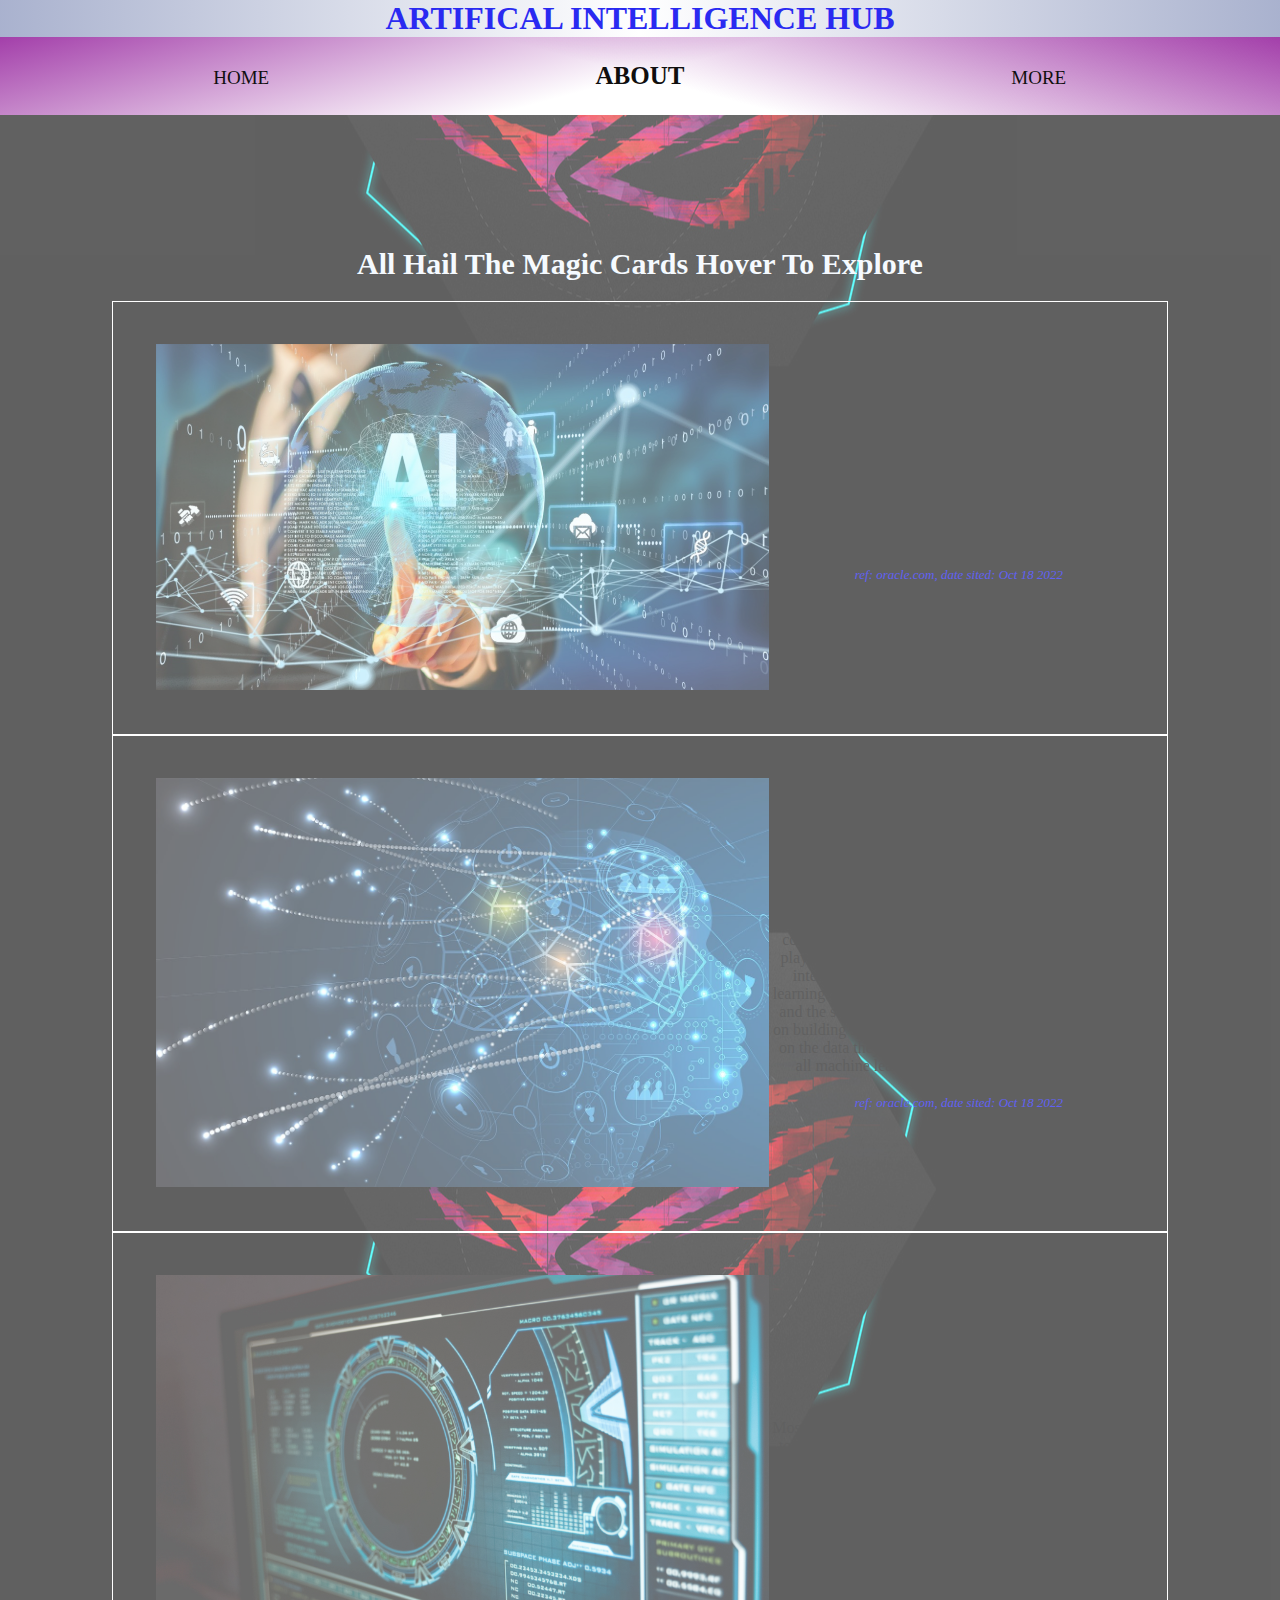
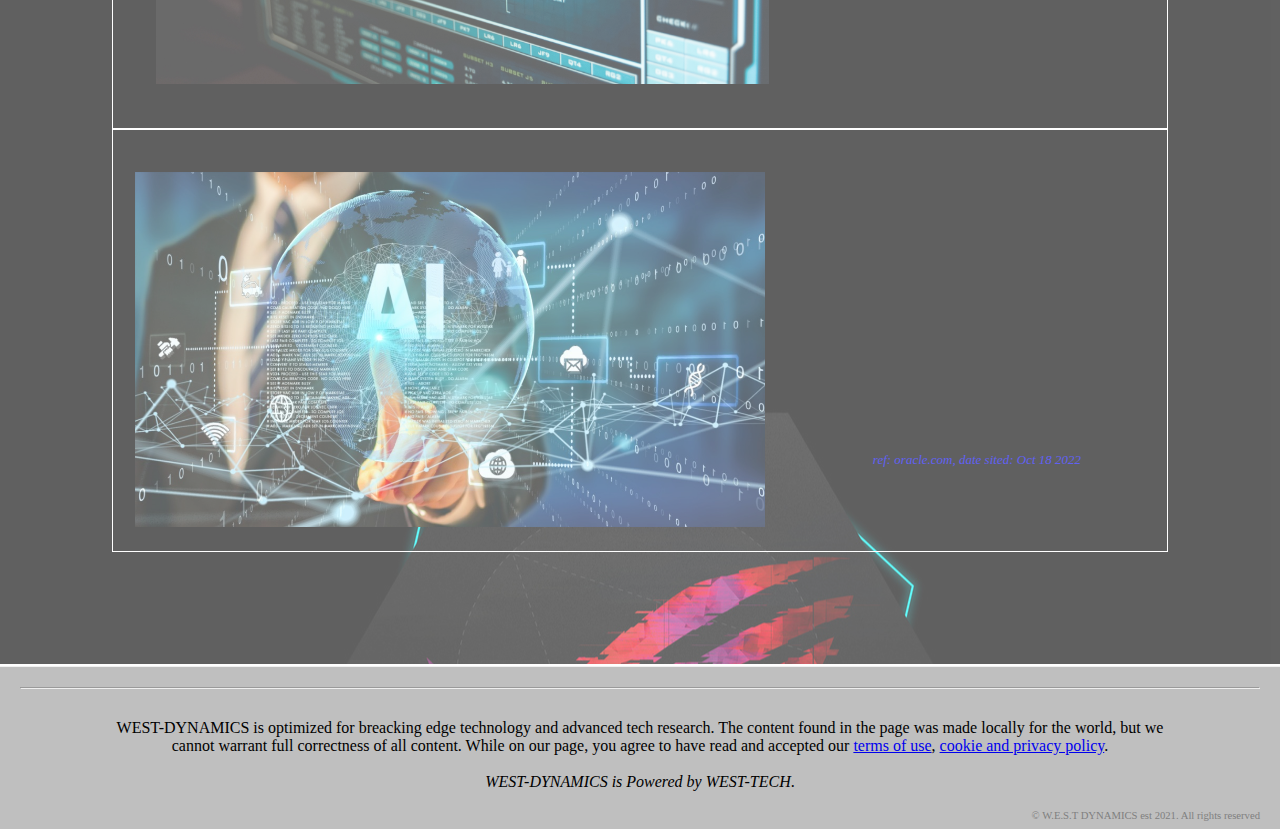
==== about.html @ f71f6623 "Add files via upload" ====
<!DOCTYPE html>
<html lang="en">
<head>
    <meta charset="UTF-8">
    <meta http-equiv="X-UA-Compatible" content="IE=edge">
    <meta name="viewport" content="width=device-width, initial-scale=1.0">
    <title>Ai Hub</title>
    <link rel="stylesheet" href="css/style.css">
    <link rel="stylesheet" href="css/aboutStyle.css">
</head>

<body>
    <div class="banner">
        <h1>ARTIFICAL INTELLIGENCE HUB</h1>
    </div>
    <div class="nav-container">
        <ul>
            <li><a href="./index.html">HOME</a></li>
            <li><a  class="active" href="./about.html">ABOUT</a></li>
            <li><a href="./more.html">MORE</a></li>
            
        </ul>
    </div>
    
    <div class="about-body-container">

        <div class="wrap">
            <div class="box-texts">
                <h2>All Hail The Magic Cards Hover To Explore</h2>
                <!--Box 1 -->
                <div class="box-mode">
                <div class="box-text1">
                    <div class="image1">
                        <img src="./images/ai-image4.jpg" alt="ai-image-1" height="99%" width="100%" >
                    </div>
                <div class="text1">
                    <h4>Artificial Intelligence Explained</h4><br>
                    <p>AI refers to the systems or machines that mimic human intelligence
                        to perform tasks and can interactively improve themselves based on 
                        the information they collect.
                            
                            
                        <br><i><a href="ttps://www.oracle.com/za/artificial-intelligence/what-is-ai/">ref: oracle.com, date sited: Oct 18 2022</a> </i>
                    </p>
                </div>
                </div>
                </div>
                <!--Box 2 -->
                <div class="box-mode">
                    <div class="box-text1">
                        <div class="image1">
                            <img src="./images/ai-image2.jpg" alt="ai-image-2" height="99%" width="100%" >
                        </div>
                        <div class="text1">
                            <h4>Artificial Intelligence terms</h4><br>
                            <p>
                                AI has become a one stop for for applications that perform complex tasks that used to
                                require human input such as playing chess and chat customer service.
                                the terms used interchangeably, include machine learning and deep learning.
                                They do have differences though theylead to one and the same. For example, machine 
                                learning is focused on building systems that improve their performance based on the 
                                data they consume.
                                Spoiler Alert!! note: although all machine learning is AI, not all all AI is machine learning
                                <br>
                                <i><a href="ttps://www.oracle.com/za/artificial-intelligence/what-is-ai/">ref: oracle.com, date sited: Oct 18 2022</a> </i>
        
                            </p>
                        </div>
                    </div>
                    </div>
                    <!--Box 3 -->
                    <div class="box-mode">
                        <div class="box-text1">
                            <div class="image1">
                                <img src="./images/ai-image1.jpg" alt="ai-image-3" height="99%" width="100%" >
                            </div>
                            <div class="text1">
                                <h4>AI and developers</h4>
                                <p>
                                    Most Developers this days use artificial intelligence more,
                                     to perform more tasks that are otherwise done manually, 
                                     connect with customers, identift patterns, and solve problems.
                                     AI is based on alot of math and so to get started with it one 
                                     must confortable with math and algorithms.
                                     <br>
                                     Building applications in AI one must always consider small and 
                                     build up top complex tasks moving steadily is definetely the way
                                      to since there is no limit to how far AI can take you. 
                                </p>
                            </div>
                        </div>
                        </div>
                        <!--Box 4 -->
                        <div class="box-mode">
                            <div class="box-text1">
                                <div class="image4">
                                    <img src="./images/ai-image4.jpg" alt="ai-image-5" height="99%" width="94%" >
                                </div>
                                <div class="text1">
                                    <h4>How AI Technology can help organisations</h4>
                                    <p>
                                        The core of all AI is to replicate and then >>exceed<< the way human see 
                                        and react to the world.It's fast becoming the cornerstone of innovation.
                                        powered by different forms of machine learning that recognize patterns into 
                                        enable predictions, AI can add value to your business by:
                                        <br>
                                        <ul>
                                            <li>Providing more indepth understanding of the abundance of data available</li>
                                            <li>Relying on predictions to automate excessively complex or mudane tasks</li>

                                        </ul>
                                    </p>
                                    <br><i><a href="ttps://www.oracle.com/za/artificial-intelligence/what-is-ai/">ref: oracle.com, date sited: Oct 18 2022</a> </i>

                                    
                                </div>
                            </div>
                            </div>
                        <!--Box 5 -->
            </div>
        </div>
                
                
    </div>

</div>
    </div>

    <div id="content"></div>  
        
    <div id="footer" class="footer w3-container w3-white">    
        <hr>
        <div class="west3-center west3-small west3-opacity">
            WEST-DYNAMICS is optimized for breacking edge technology and advanced tech research. The content found in the page was made locally for the world, 
            but we cannot warrant full correctness of all content.
            While on our page, you agree to have read and accepted our <a href="/about/about_copyright.asp">terms of use</a>, 
        <a href="/about/about_privacy.asp">cookie and privacy policy</a>.<br><br>
    <!--<a href="/about/about_copyright.asp">Copyright 2021-2022</a> by Refsnes Data. All Rights Reserved.<br>-->
        <i>WEST-DYNAMICS is Powered by WEST-TECH</i>.<br><br>
        </div>
        <div class="copyright">
            <p>&copy; W.E.S.T DYNAMICS est 2021. All rights reserved</p>
        </div>
   </div>
</div>
    
</body>
</html>
---- css/style.css ----
*{
    margin: 0;
    padding: 0;
}

:root{
    --text-color: rgb(42, 42, 241);
    --text-size-before-hover: 19px;
    --text-size-after-hover: 25px;
    --text-color-before-hover: rgb(16, 15, 15);
    --text-color-after-hover: rgb(72, 196, 78);
    --gray-rgba-color:rgba(128,128,128, 0.5);
    
    
}
.banner{
    background:linear-gradient(
        -90deg,transparent, transparent, rgba(84, 101, 158, 0.5)), 
    linear-gradient(
        90deg,transparent, transparent, rgba(84, 101, 158, 0.5));
    width: auto;
    height: auto;
    
}

.banner h1{
    text-align: center;
    color:var(--text-color);
    width: 100%;
    
}

.nav-container{
    display: flex;
    background: linear-gradient(
    15deg, transparent, transparent, #a33faa), 
    linear-gradient(
        -15deg, transparent, transparent, #a33faa);
    
}
.nav-container ul{
    width: auto;
    display: inline-block;
    list-style: none;
    width: 100%;
    margin: 1.8%;
    text-align: center;
    
}
.nav-container ul li{
    display: flex;
    display: inline-block;
    text-decoration: none; 
    width: calc(95%/3);
    padding: 2px;
    
}
.nav-container ul li a{
    text-decoration: none;
    color: var(--text-color-before-hover);
    margin:5px auto;
    font-size: var(--text-size-before-hover);
    transition: all 0.8s;
}
.nav-container ul li a:hover {
    font-size: var(--text-size-after-hover);
    color: var(--text-color-after-hover);
    text-decoration: wavy;
    font-weight: bold;
}

.active{
    font-size: var(--text-size-after-hover)  !important;
    font-weight: bolder;
    
}

.body-container{
    padding: 7;
    background: linear-gradient(
        15deg, transparent, transparent, var(--gray-rgba-color)), 
    linear-gradient(
        -15deg, transparent, transparent, var(--gray-rgba-color)),
    linear-gradient(
        95deg,  transparent, var(--gray-rgba-color)), 
    linear-gradient(
        -55deg,  transparent, var(--gray-rgba-color));
    width: 100%;
    display: inline-block;
    align-content: center;
    justify-items: center;
    z-index: 5;
    position: relative;
}
.wrap{
    margin: 10px 10%;
    text-align:left;
    text-overflow: ellipsis;
    
    
    
}
/* inline images*/
.images-container{
    display: flex;
    align-self: center;
    justify-content: center;
      
}
.images-container .top-images-list{
    display: inline-block;
    list-style: none;
    width: 100%;
    margin: 1.8%;
    text-align: center;
    align-self: center;
    justify-content: center;
    justify-self: center
    
}
.images-container ul li{
    display: flex;
    
    display: inline-block;
    text-decoration: none; 
    width: calc(95%/3.1);
    padding: 2px;
    
}
    
.images-container ul li img{
    height: 220px;
    width: calc(100%);
    text-decoration: none;
    margin:5px auto;
    border-radius: 15%;
    transition: all 1s;
    
}
.images-container ul li img:hover{
    height: 230px;
    width: 110%;
    box-shadow: inset -10px 0 0 0 rgba(72, 196, 78, 0.3);
    z-index: 10;
    position: relative;
    text-decoration: none;
    
    border-radius: 5%;
    
}
.top-image p{
    text-align: center;
}

/* body text */
.home{
    font-size: var(--text-size-before-hover);
    font-weight: 300;
    text-align: center;
}


.home .headergraph1{
    font-size: larger;
    text-align: center;
}

.home .website-name{
    font-weight: 600;
}
.home #company-name{
    font-weight: 600;
    
}
.home .company-name{
    line-height: normal;
    text-justify: newspaper;
    text-decoration: none;
}

.home a{
    text-decoration: none;
}


/* Footer*/
#content{
    margin: 0;
    
    z-index: 6;
    padding-left: 10px;
    padding-right: 20px;
    height: 2px;
    color: #a33faa;
    overflow-y: auto;
    

}
#footer {
    background-color: var(--gray-rgba-color);
    padding: 20px;
    border-top: 1px solid #f1f1f1;
}

.west3-center {
  align-items: center;
  text-align: center;
  margin-left:90px;
  margin-right: 90px;
  margin-top: 30px;
  
}

.copyright {
  font-size: 8pt;
  text-align: right;
  padding-top: 1px;
  color: grey;
  float: right;

}
---- css/aboutStyle.css ----
.about-body-container{
    
    background: url(../images/about-back.jpg);
    background-position: center;
    margin: 0%;
    opacity: 0.62;
    padding: 0%;
    height: fit-content;
}
/*
.z-index-images{
    height: 90%;
    width: 90%;
    position: relative;
   
}

.z-index-images .index-image{
    display: flex;
    position: absolute;
    align-items: center;
    align-self: center;
    align-content: center;
    justify-content: center;
}
.z-index-images .index-image img{
    display: inline-block;
    border-radius: 15%;
    height: 450px;
    width: 350px;
    

}
.z-index-images .index-image .one{   
    opacity: 0;
    z-index: 4;
    transition:  4s;
    transition-duration: 4s;
}
.z-index-images .index-image .two{   
    opacity: 0;
    z-index: 3;
    transition:  8s;
    transition-duration: 8s;
    
}
.z-index-images .index-image .three{   
    opacity: 0;
    z-index: 3;
    transition:  12s;
    transition-duration: 12s;
}
.z-index-images .index-image .four{   
    opacity: 0;
    z-index: 3;
    transition:  16s;
    transition-duration: 16s;
}
.z-index-images .index-image .five{   
    opacity: 0;
    z-index: 3;
    transition:  20s;
    transition-duration: 20s;
}

*/

.wrap{
    margin: 0;
    display: flex;
}
.wrap .box-texts{
    margin: 2;
    display: inline; 
    position: relative;
    min-height: fit-content;
    padding: 10px 10px;
    width: 100%;
    margin: 8%;

}
.wrap .box-texts h2{
    font-size: 30px;
    text-align: center;
    padding: 20px;
    color:aliceblue !important;
    text-shadow: inset 10px 10px 21px 100px rgba(125, 125, 125, 0.97);



}

.wrap .box-mode{
    
    border: 1px solid white;
    padding: 20px 20px;
    background: linear-gradient(50deg, transparent, transparent,rgba(122, 17 125, 0.7)) ;
    transition: all 3s;
}
.wrap .box-mode:hover{
    box-shadow: inset -10px -10px 21px 13px rgba(125, 125, 125, 0.7);
    padding: 3px 5px;
    color: antiquewhite;
}

.wrap .box-text1{
    margin: 2px 2px;
    display: inline-flex;
    margin-bottom: auto;
    margin-top: auto;
    position: relative;
    padding-top: 22px;
    height:fit-content;
    width:100%;
    
    
    
}
.wrap .box-text1 .image1{
    margin-top: auto;
    margin-left: auto;
    margin-right: auto;
    padding-bottom: 2%;
    padding-left: 2%;
    height: 99%;
    width: 50%;
    background-position: center;
}
.wrap .box-text1 .image1{
    height: fit-content;
    width: fit-content;
}

.wrap .box-text1 .text1{
    display: block;
    height: fit-content;
    margin-bottom: auto;
    margin-top: auto;
    margin-left: auto;
    margin-right: auto;
    width: 60%;
    padding: 2px;
    top: 0;
    text-align: center;
    text-overflow: ellipsis;
      
}

i a{
    font-size: 13px;
    text-decoration: none;
    transition: all 2s;
}
i a:hover{
    color: black;
    font-size: large;

}
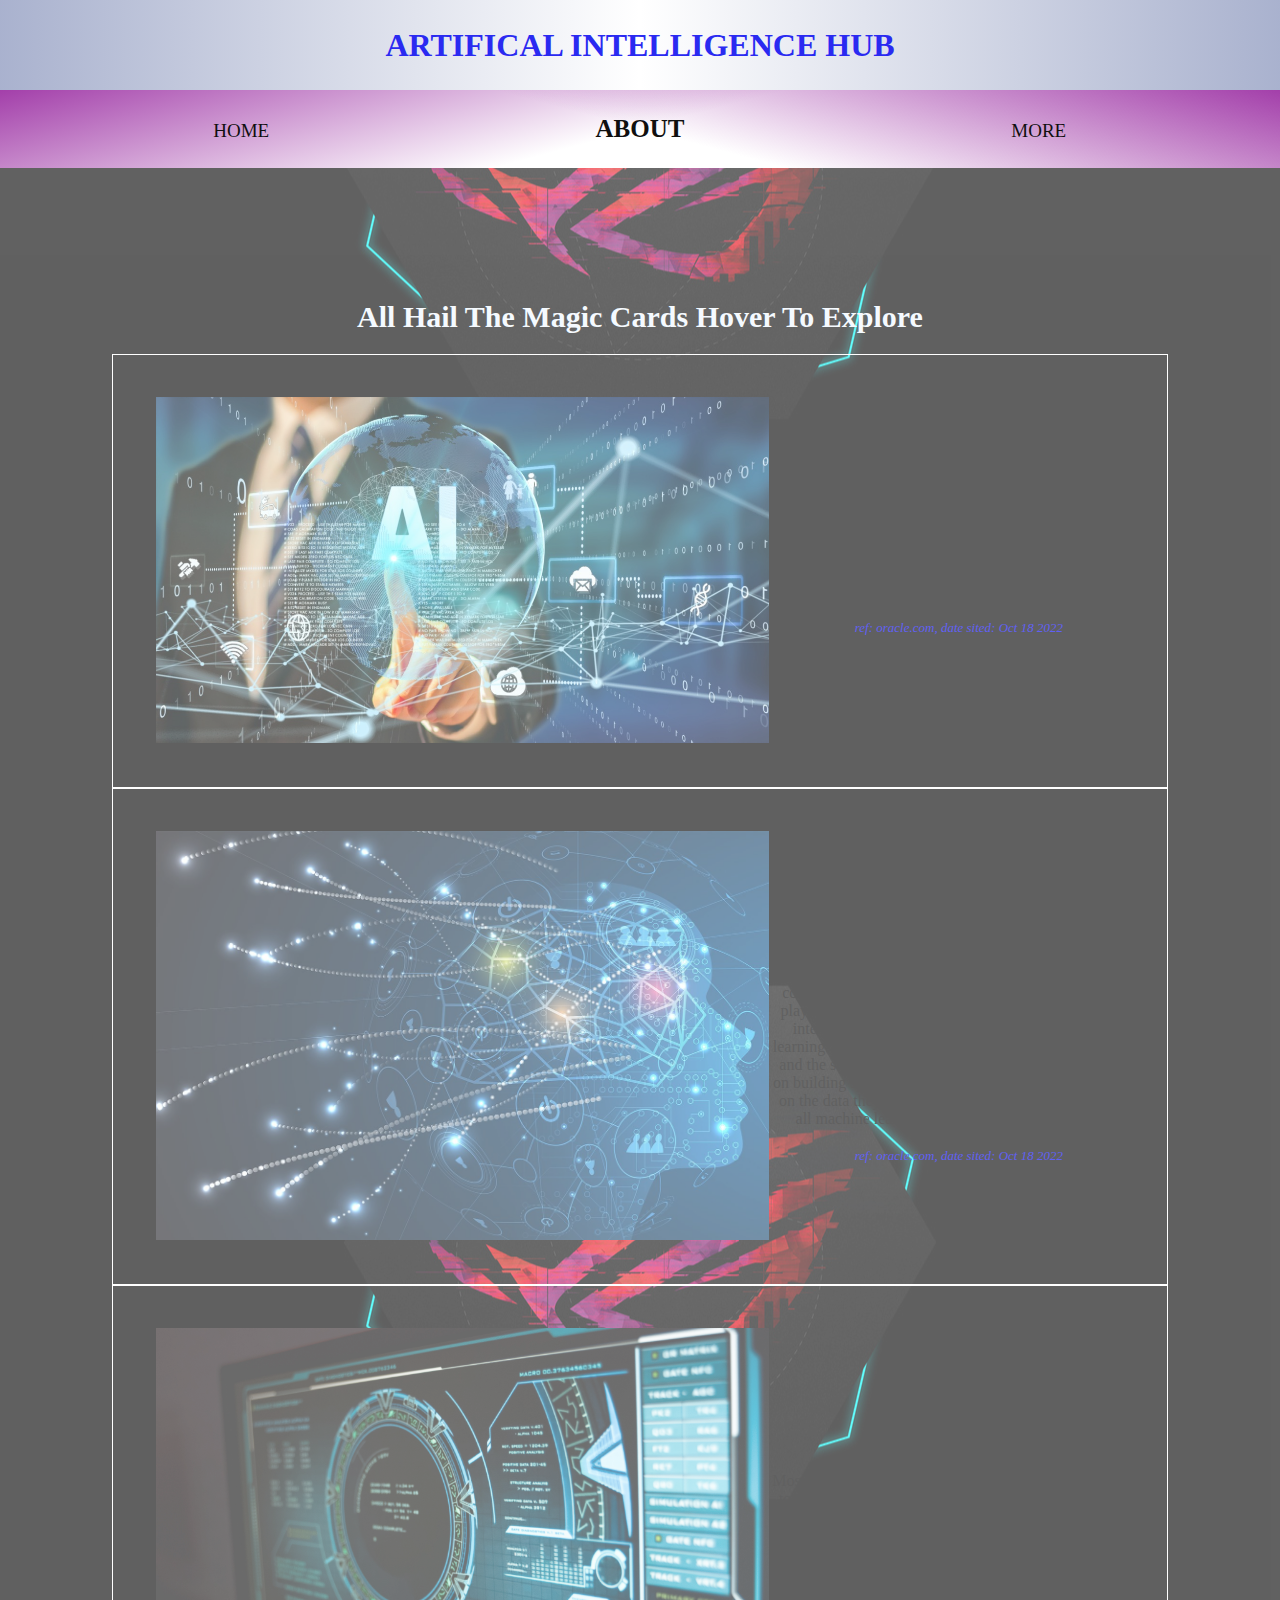
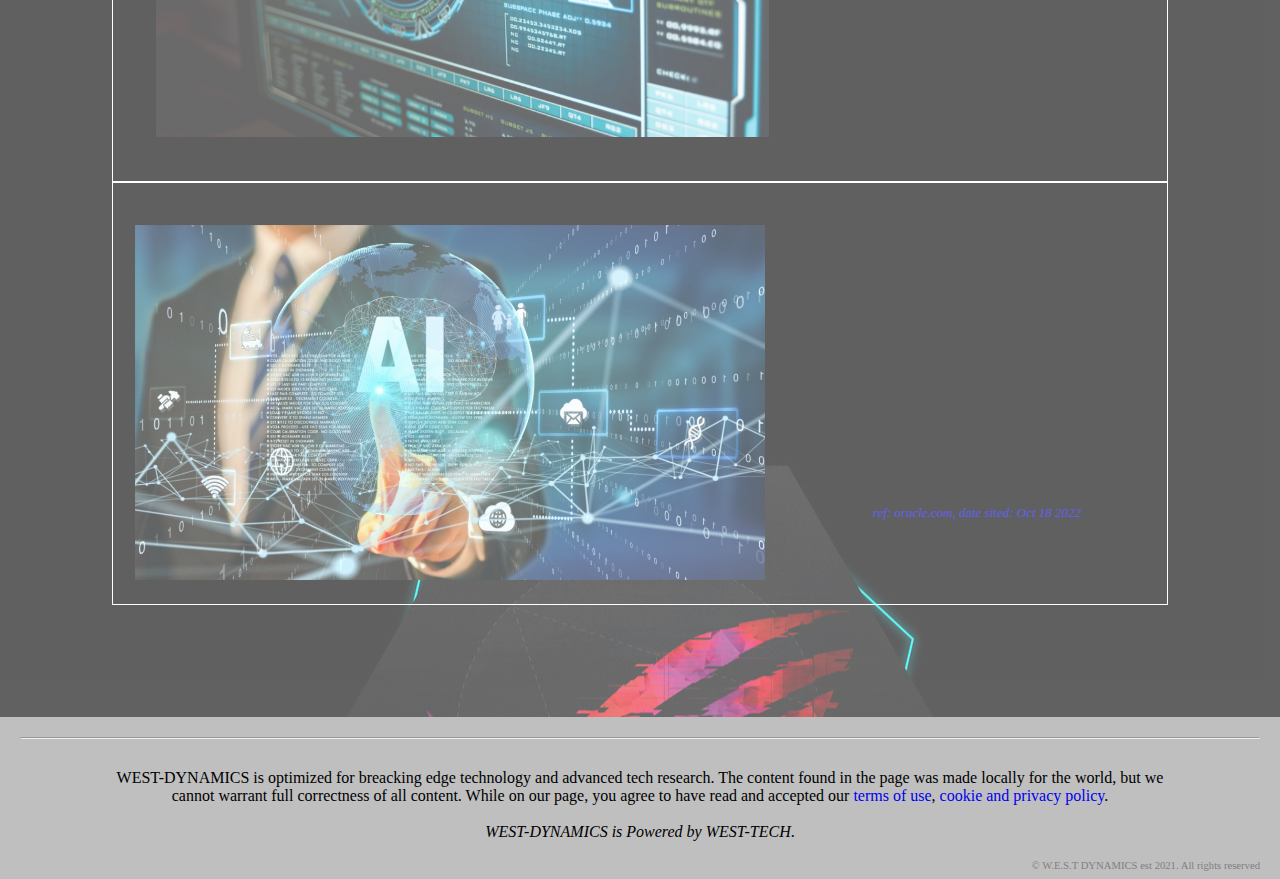
==== commit b2c8df53: "Finito" ====
--- a/about.html
+++ b/about.html
@@ -126,7 +126,7 @@
 </div>
     </div>
 
-    <div id="content"></div>  
+  
         
     <div id="footer" class="footer w3-container w3-white">    
         <hr>
--- a/css/style.css
+++ b/css/style.css
@@ -8,23 +8,27 @@
     --text-size-before-hover: 19px;
     --text-size-after-hover: 25px;
     --text-color-before-hover: rgb(16, 15, 15);
-    --text-color-after-hover: rgb(72, 196, 78);
+    --text-color-after-hover: rgb(48, 83, 221);
     --gray-rgba-color:rgba(128,128,128, 0.5);
     
     
 }
 .banner{
+    display: flex;
     background:linear-gradient(
         -90deg,transparent, transparent, rgba(84, 101, 158, 0.5)), 
     linear-gradient(
         90deg,transparent, transparent, rgba(84, 101, 158, 0.5));
     width: auto;
-    height: auto;
+    height: 10vh;
+    text-align: center;
+    
     
 }
 
 .banner h1{
-    text-align: center;
+   margin: auto auto;
+    font-size: xx-large;
     color:var(--text-color);
     width: 100%;
     
@@ -67,6 +71,7 @@
     color: var(--text-color-after-hover);
     text-decoration: wavy;
     font-weight: bold;
+    text-shadow: inset 2px 2px 8px #FF0000; 
 }
 
 .active{
@@ -161,7 +166,7 @@
 
 
 .home .headergraph1{
-    font-size: larger;
+    font-size: x-large;
     text-align: center;
 }
 
@@ -182,6 +187,11 @@
     text-decoration: none;
 }
 
+ .bottom-welcome p{
+    font-size: var(--text-size-before-hover);
+    font-weight: bold;
+    
+}
 
 /* Footer*/
 #content{
@@ -199,7 +209,7 @@
 #footer {
     background-color: var(--gray-rgba-color);
     padding: 20px;
-    border-top: 1px solid #f1f1f1;
+   
 }
 
 .west3-center {
@@ -218,4 +228,7 @@
   color: grey;
   float: right;
 
-}+}
+    .west3-center a{
+        text-decoration: none;
+    }
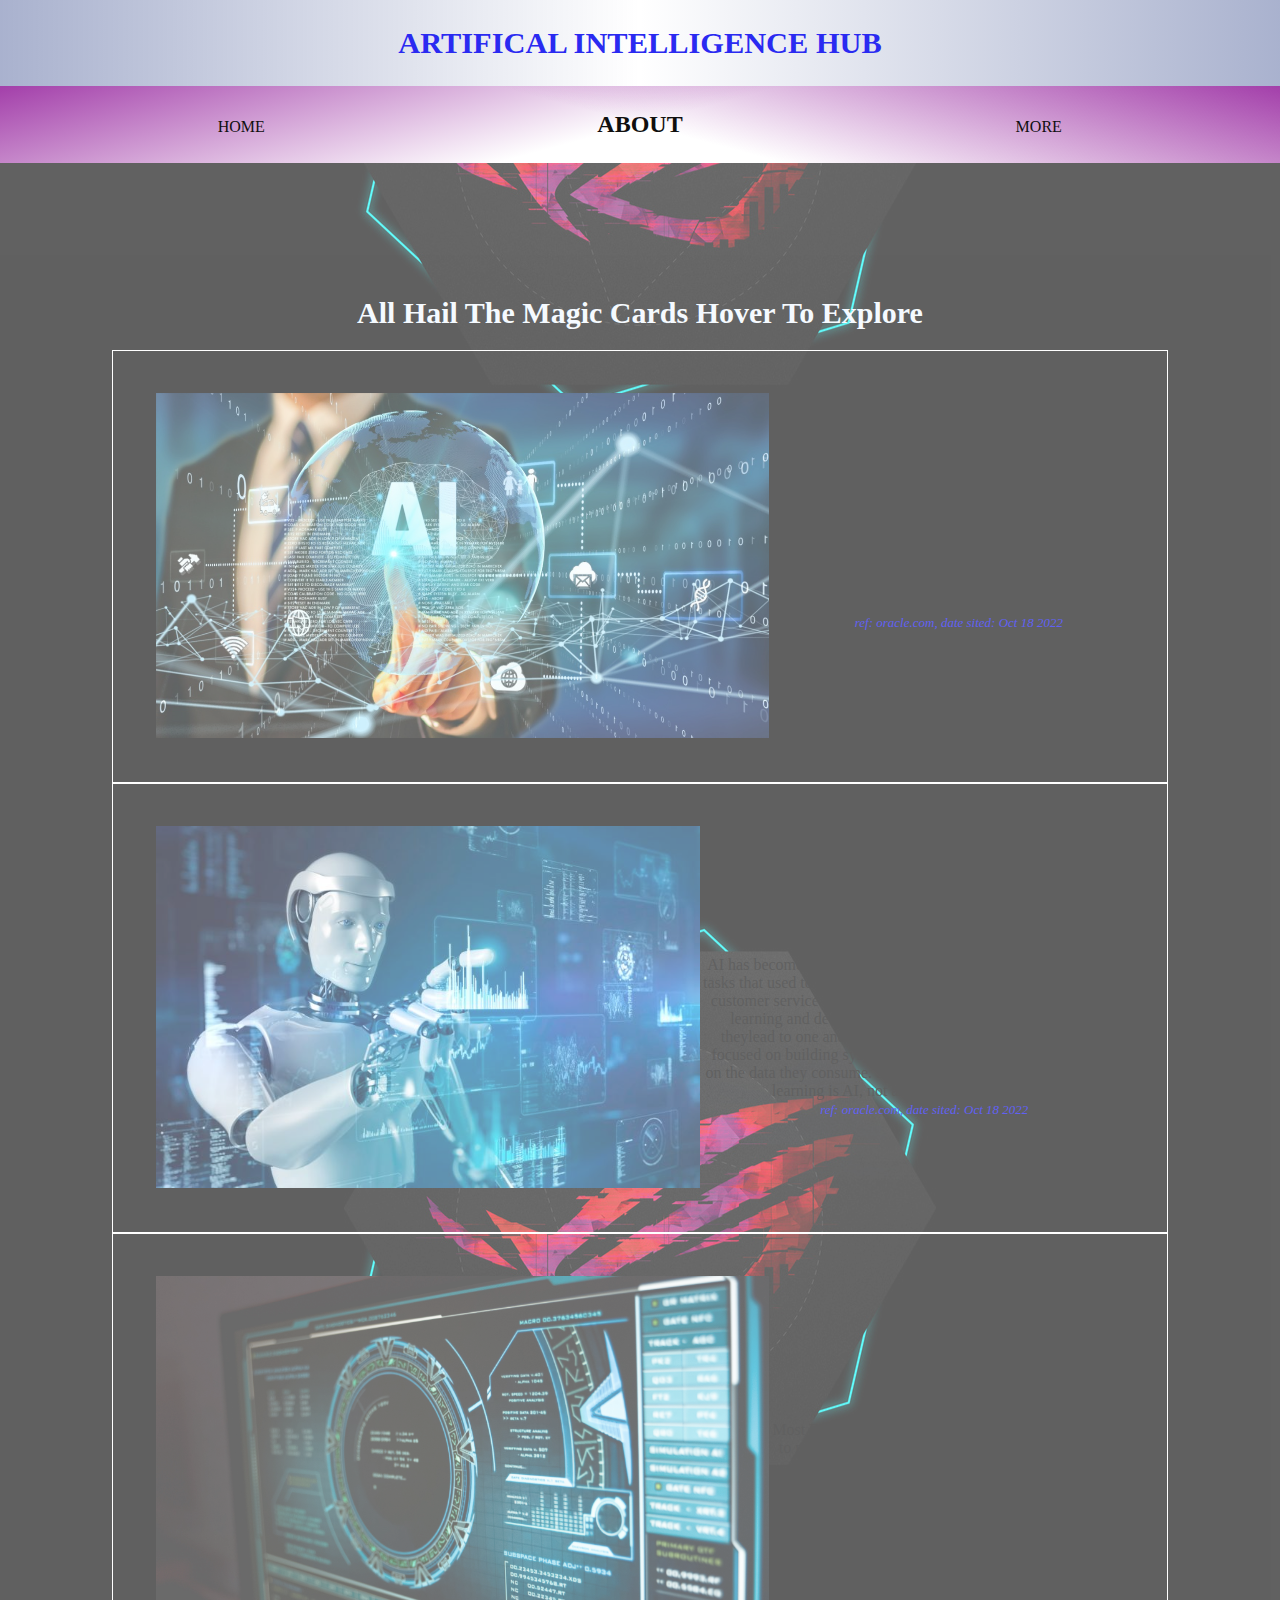
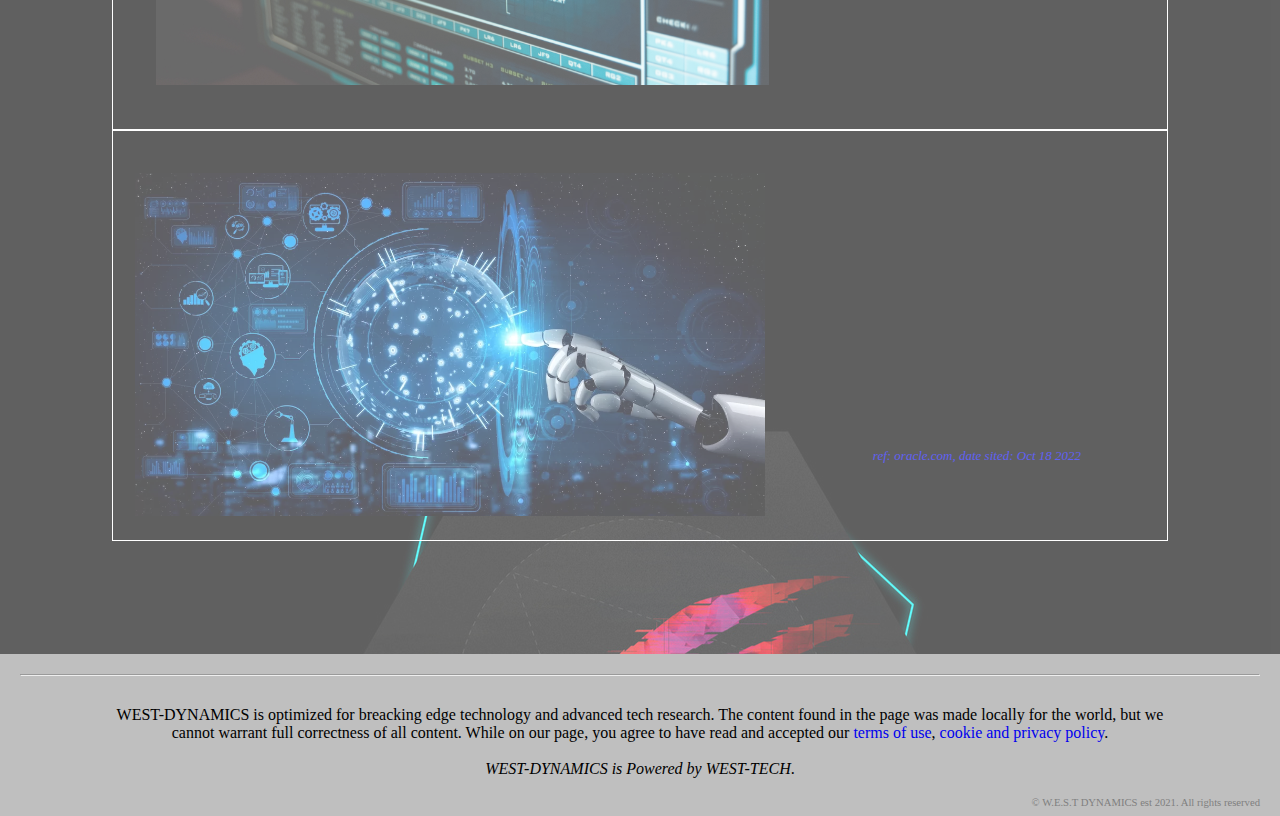
==== commit 8b0af647: "comment section" ====
--- a/about.html
+++ b/about.html
@@ -49,7 +49,7 @@
                 <div class="box-mode">
                     <div class="box-text1">
                         <div class="image1">
-                            <img src="./images/ai-image2.jpg" alt="ai-image-2" height="99%" width="100%" >
+                            <img src="./images/ai-image7.jpg" alt="ai-image-2" height="99%" width="100%" >
                         </div>
                         <div class="text1">
                             <h4>Artificial Intelligence terms</h4><br>
@@ -94,7 +94,7 @@
                         <div class="box-mode">
                             <div class="box-text1">
                                 <div class="image4">
-                                    <img src="./images/ai-image4.jpg" alt="ai-image-5" height="99%" width="94%" >
+                                    <img src="./images/ai-image6.jpg" alt="ai-image-5" height="99%" width="94%" >
                                 </div>
                                 <div class="text1">
                                     <h4>How AI Technology can help organisations</h4>
--- a/css/style.css
+++ b/css/style.css
@@ -3,10 +3,11 @@
     padding: 0;
 }
 
+
 :root{
     --text-color: rgb(42, 42, 241);
-    --text-size-before-hover: 19px;
-    --text-size-after-hover: 25px;
+    --text-size-before-hover: 100%;
+    --text-size-after-hover: 150%;
     --text-color-before-hover: rgb(16, 15, 15);
     --text-color-after-hover: rgb(48, 83, 221);
     --gray-rgba-color:rgba(128,128,128, 0.5);
@@ -19,22 +20,99 @@
         -90deg,transparent, transparent, rgba(84, 101, 158, 0.5)), 
     linear-gradient(
         90deg,transparent, transparent, rgba(84, 101, 158, 0.5));
-    width: auto;
-    height: 10vh;
+    width: 100%;
+    z-index: 9;
     text-align: center;
     
     
 }
 
 .banner h1{
-   margin: auto auto;
-    font-size: xx-large;
+   margin: 2% auto;
+    font-size: 190%;
     color:var(--text-color);
     width: 100%;
     
 }
 
+.form-container{
+    display: none;
+    position: absolute;
+    width: 30%;
+    height: 40%;
+    overflow:auto;
+    margin: auto auto;
+    justify-content: center;
+    align-items: center;
+    background: rgba(7, 8, 7, 0.9);
+    text-align: center;
+    margin-left: 70%; 
+    z-index: 10;  
+    transition: all 0.4s linear;
+     
+}
+
+input:checked + .form-container{   
+    display: flex; 
+}
+ #toogle{
+    top: 0;
+    position: absolute;
+    visibility: hidden;
+    height: 10px;
+}    
+
+#form-toogle{
+    display: block;
+    margin-top:  2%;
+    margin-right: 2%;
+    position: absolute;
+    right: 0;
+    z-index: 11;
+}
+
+
+
+.menu-icon{
+        width: 35px;
+        height: 6px;
+        background-color: rgba(128,160,128, 0.8);
+        margin: 10% 0;
+      
+}
+
+#comments{
+    visibility: hidden;
+}
+
+
+.form-container .form{
+    color: white;
+    display: flex;
+    position: relative;
+    margin: auto auto;
+    justify-content: center;
+    align-items: center;
+    height: 90%;
+    width: 95%;
+}
+
+
+textarea, input, button{
+    width: 100%;
+    background-color: rgba(128,128,128, 0.5);
+    color: inherit;
+    resize: none;
+    
+}
+
+.comment{
+    height: 30px;
+}
+
+
 .nav-container{
+    z-index: 5;
     display: flex;
     background: linear-gradient(
     15deg, transparent, transparent, #a33faa), 
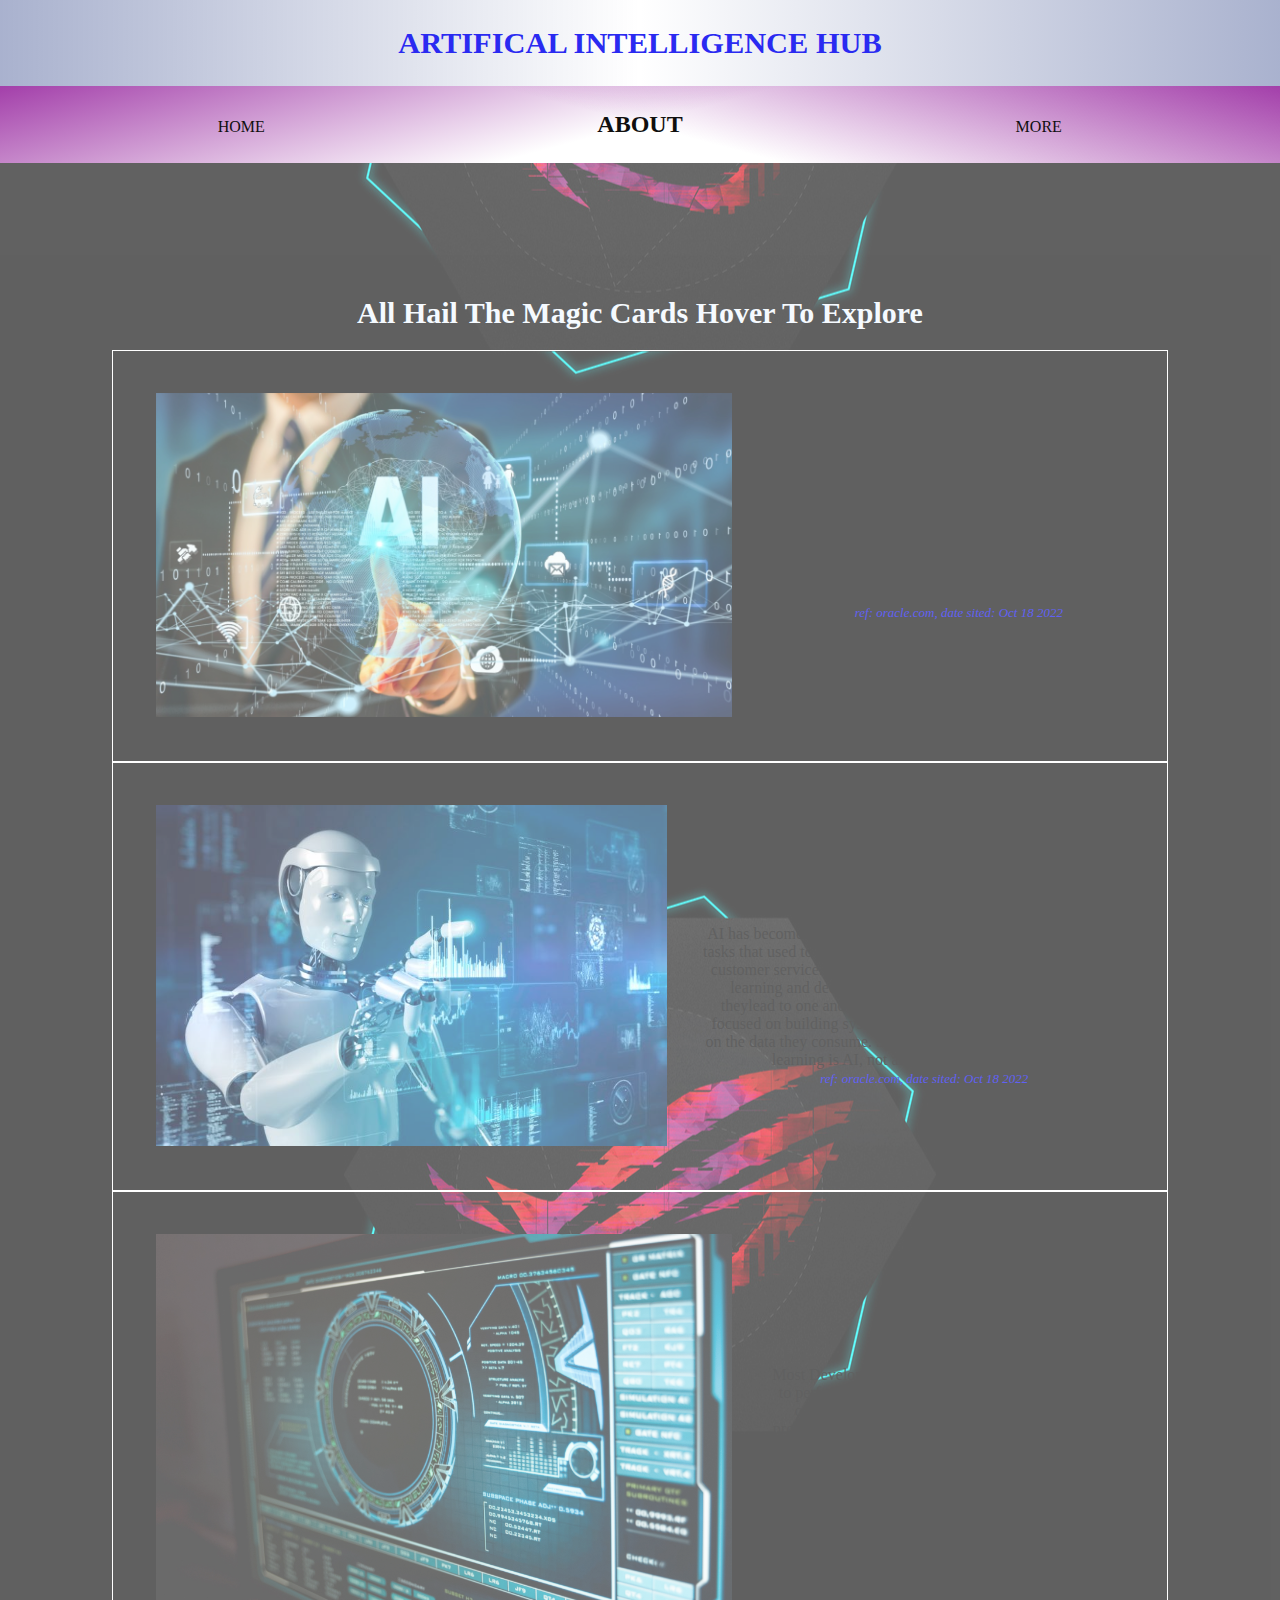
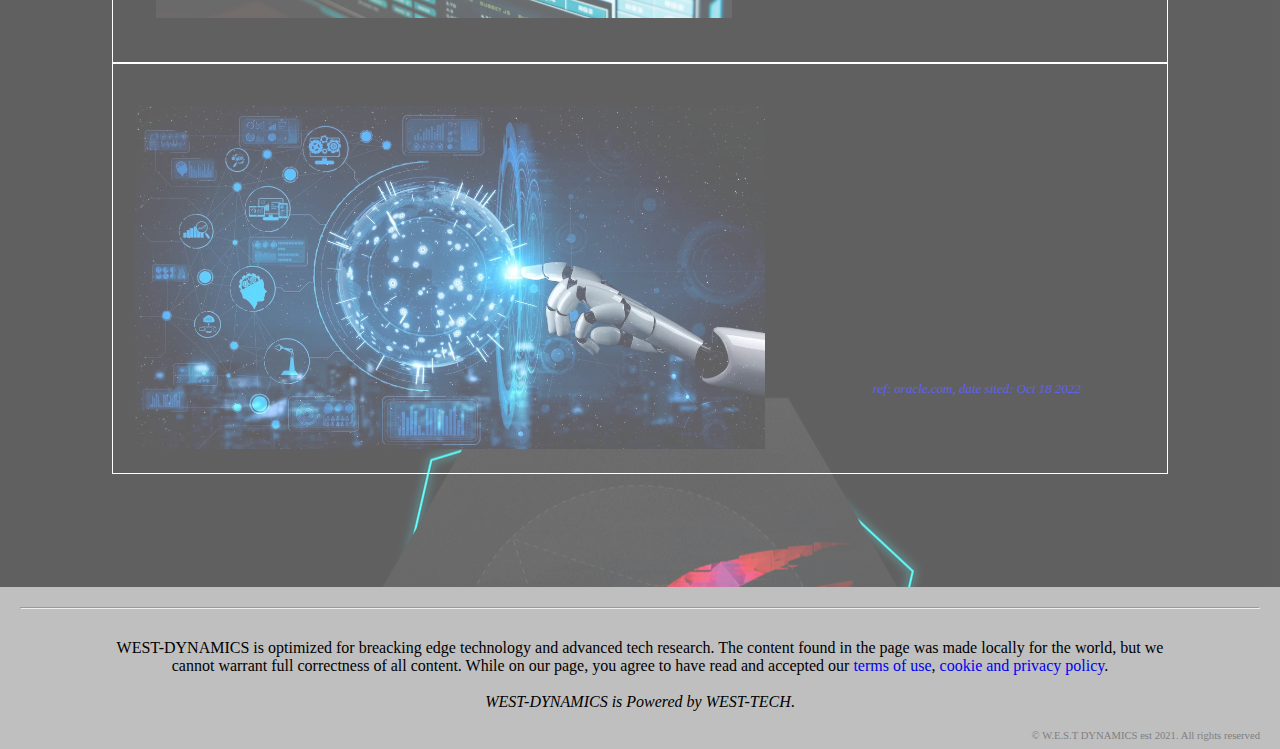
==== commit 1f510880: "Final Set Atios" ====
--- a/about.html
+++ b/about.html
@@ -31,7 +31,7 @@
                 <div class="box-mode">
                 <div class="box-text1">
                     <div class="image1">
-                        <img src="./images/ai-image4.jpg" alt="ai-image-1" height="99%" width="100%" >
+                        <img src="./images/ai-image4.jpg" alt="ai-image-1" height="99%" width="94%" >
                     </div>
                 <div class="text1">
                     <h4>Artificial Intelligence Explained</h4><br>
@@ -49,7 +49,7 @@
                 <div class="box-mode">
                     <div class="box-text1">
                         <div class="image1">
-                            <img src="./images/ai-image7.jpg" alt="ai-image-2" height="99%" width="100%" >
+                            <img src="./images/ai-image7.jpg" alt="ai-image-2" height="99%" width="94%" >
                         </div>
                         <div class="text1">
                             <h4>Artificial Intelligence terms</h4><br>
@@ -72,7 +72,7 @@
                     <div class="box-mode">
                         <div class="box-text1">
                             <div class="image1">
-                                <img src="./images/ai-image1.jpg" alt="ai-image-3" height="99%" width="100%" >
+                                <img src="./images/ai-image1.jpg" alt="ai-image-3" height="99%" width="94%" >
                             </div>
                             <div class="text1">
                                 <h4>AI and developers</h4>
--- a/css/style.css
+++ b/css/style.css
@@ -1,6 +1,7 @@
 *{
     margin: 0;
     padding: 0;
+    
 }
 
 
@@ -21,7 +22,6 @@
     linear-gradient(
         90deg,transparent, transparent, rgba(84, 101, 158, 0.5));
     width: 100%;
-    z-index: 9;
     text-align: center;
     
     
@@ -31,7 +31,6 @@
    margin: 2% auto;
     font-size: 190%;
     color:var(--text-color);
-    width: 100%;
     
 }
 
@@ -39,17 +38,19 @@
     display: none;
     position: absolute;
     width: 30%;
-    height: 40%;
+    height: 50%;
     overflow:auto;
     margin: auto auto;
     justify-content: center;
     align-items: center;
-    background: rgba(7, 8, 7, 0.9);
+    background: linear-gradient(10deg, transparent, transparent,rgba(7, 8, 7, 0.9)),
+    linear-gradient(90deg, transparent,rgba(17, 8, 7, 0.9));
     text-align: center;
     margin-left: 70%; 
     z-index: 10;  
     transition: all 0.4s linear;
-     
+    box-shadow: inset 0px 0px 5px 4px rgba(72, 196, 78, 0.3);
+    border-radius: 7%;
 }
 
 input:checked + .form-container{   
@@ -94,24 +95,59 @@
     justify-content: center;
     align-items: center;
     height: 90%;
-    width: 95%;
+    width: 85%;
 }
 
 
 textarea, input, button{
+    display: flex;
     width: 100%;
     background-color: rgba(128,128,128, 0.5);
     color: inherit;
+    
+    
+}
+form{
+    width: 100%;
+    height: calc(100%/3);
+    display: inline-table;
+    
+    
+}
+form textarea{
+    border-radius: 10px;
+    border: 2px solid rgba(42, 42, 241, 0.8);
+    box-shadow: inset -10px -10px -10px -10px rgba(128,160,128, 0.8);
+    height: 100%;
+    width: 98%;
     resize: none;
     
 }
-
-.comment{
-    height: 30px;
+form input{
+    margin: 5% 0;
+    border-radius: 6px;
+    border: 1px solid rgba(42, 42, 241, 0.8);
+    box-shadow: inset -10px 10px 10px -10px rgba(58, 73, 58, 0.8);
+    height: 19%;
+    width: 98%;
+    
+}
+form button{
+    border-radius: 5px;
+    border: 2px solid rgba(42, 42, 241, 0.8);
+    box-shadow: inset -3px 0px 0px 0px rgba(58, 73, 58, 0.8);
+    height: 70%;
+    font-weight: bold;
+    font-size: 80%;
+    margin: 0 auto;
+    padding: auto auto;
+    width:40px;
+
 }
 
 
 .nav-container{
+    width: 100%;
     z-index: 5;
     display: flex;
     background: linear-gradient(
@@ -172,6 +208,7 @@
     display: inline-block;
     align-content: center;
     justify-items: center;
+    
     z-index: 5;
     position: relative;
 }
@@ -274,7 +311,6 @@
 /* Footer*/
 #content{
     margin: 0;
-    
     z-index: 6;
     padding-left: 10px;
     padding-right: 20px;
@@ -286,8 +322,7 @@
 }
 #footer {
     background-color: var(--gray-rgba-color);
-    padding: 20px;
-   
+    padding: 20px;  
 }
 
 .west3-center {
@@ -302,11 +337,16 @@
 .copyright {
   font-size: 8pt;
   text-align: right;
+  bottom: 0;
   padding-top: 1px;
   color: grey;
   float: right;
 
 }
-    .west3-center a{
-        text-decoration: none;
-    }
+.copyright p {
+    font-size: 8pt !important;
+}
+.west3-center a{
+    text-decoration: none;
+    
+}
--- a/css/aboutStyle.css
+++ b/css/aboutStyle.css
@@ -7,63 +7,6 @@
     padding: 0%;
     height: fit-content;
 }
-/*
-.z-index-images{
-    height: 90%;
-    width: 90%;
-    position: relative;
-   
-}
-
-.z-index-images .index-image{
-    display: flex;
-    position: absolute;
-    align-items: center;
-    align-self: center;
-    align-content: center;
-    justify-content: center;
-}
-.z-index-images .index-image img{
-    display: inline-block;
-    border-radius: 15%;
-    height: 450px;
-    width: 350px;
-    
-
-}
-.z-index-images .index-image .one{   
-    opacity: 0;
-    z-index: 4;
-    transition:  4s;
-    transition-duration: 4s;
-}
-.z-index-images .index-image .two{   
-    opacity: 0;
-    z-index: 3;
-    transition:  8s;
-    transition-duration: 8s;
-    
-}
-.z-index-images .index-image .three{   
-    opacity: 0;
-    z-index: 3;
-    transition:  12s;
-    transition-duration: 12s;
-}
-.z-index-images .index-image .four{   
-    opacity: 0;
-    z-index: 3;
-    transition:  16s;
-    transition-duration: 16s;
-}
-.z-index-images .index-image .five{   
-    opacity: 0;
-    z-index: 3;
-    transition:  20s;
-    transition-duration: 20s;
-}
-
-*/
 
 .wrap{
     margin: 0;
@@ -94,7 +37,7 @@
     
     border: 1px solid white;
     padding: 20px 20px;
-    background: linear-gradient(50deg, transparent, transparent,rgba(122, 17 125, 0.7)) ;
+    background: linear-gradient(50deg, transparent, transparent,rgba(122, 17 125, 0.7));
     transition: all 3s;
 }
 .wrap .box-mode:hover{
